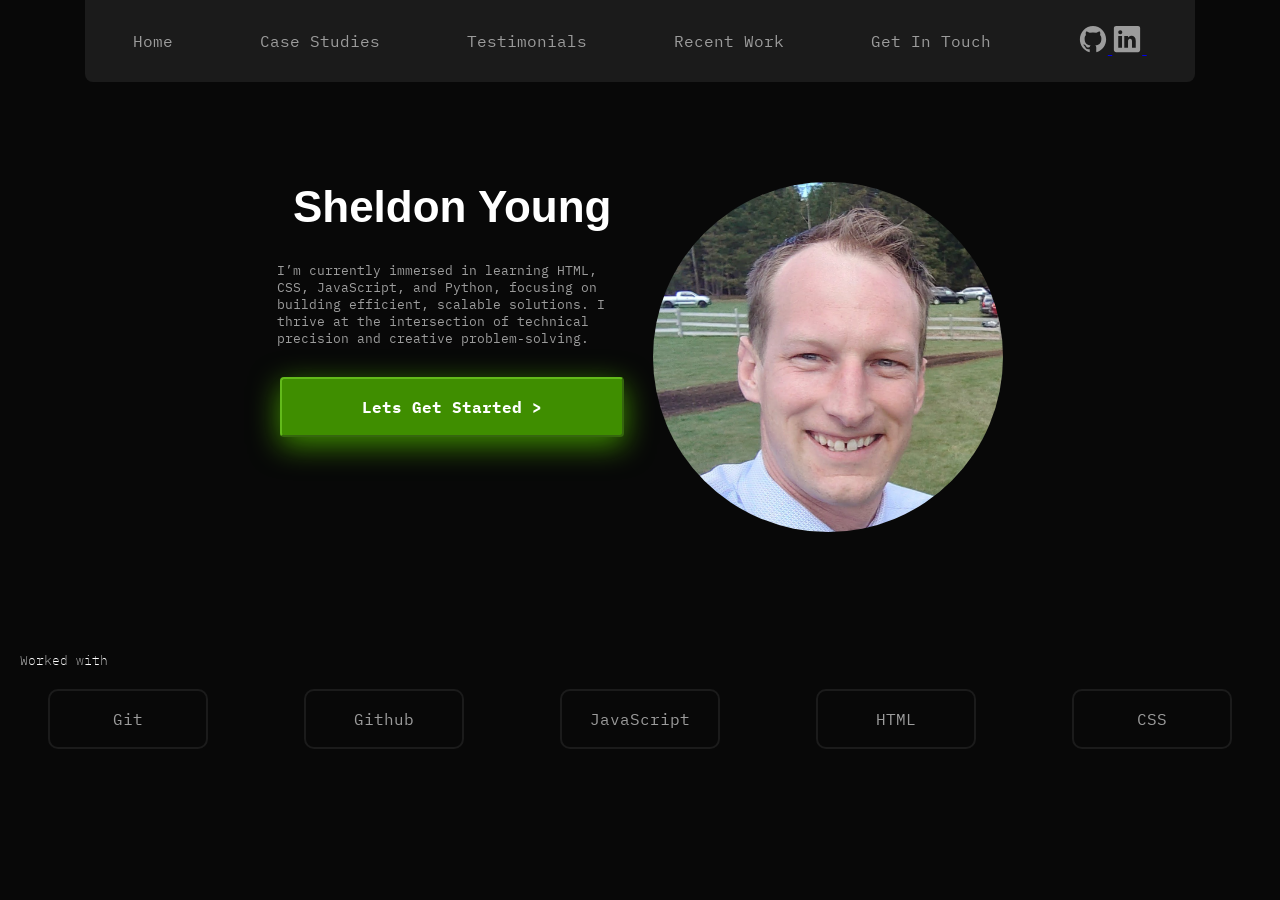
==== index.html @ 8d95f111 "Initial commit: Transform Figma portfolio design into responsive HTML and CSS." ====
<!doctype html>
<html lang="en">
  <head>
    <meta charset="UTF-8" />
    <meta name="viewport" content="width=device-width, initial-scale=1.0" />
    <title>Personal Portfolio</title>
    <link rel="stylesheet" href="/index.css" />
  </head>
  <body>
    <!--Nav Section-->
    <nav class="nav">
      <ul class="links">
        <li><a href="#">home</a></li>
        <li><a href="#">case studies</a></li>
        <li><a href="#">testimonials</a></li>
        <li><a href="#">recent work</a></li>
        <li><a href="#">get in touch</a></li>
        <div>
          <a href="https://github.com/srayoung250">
            <svg
              xmlns="http://www.w3.org/2000/svg"
              class="ionicon"
              viewBox="0 0 512 512"
            >
              <path
                d="M256 32C132.3 32 32 134.9 32 261.7c0 101.5 64.2 187.5 153.2 217.9a17.56 17.56 0 003.8.4c8.3 0 11.5-6.1 11.5-11.4 0-5.5-.2-19.9-.3-39.1a102.4 102.4 0 01-22.6 2.7c-43.1 0-52.9-33.5-52.9-33.5-10.2-26.5-24.9-33.6-24.9-33.6-19.5-13.7-.1-14.1 1.4-14.1h.1c22.5 2 34.3 23.8 34.3 23.8 11.2 19.6 26.2 25.1 39.6 25.1a63 63 0 0025.6-6c2-14.8 7.8-24.9 14.2-30.7-49.7-5.8-102-25.5-102-113.5 0-25.1 8.7-45.6 23-61.6-2.3-5.8-10-29.2 2.2-60.8a18.64 18.64 0 015-.5c8.1 0 26.4 3.1 56.6 24.1a208.21 208.21 0 01112.2 0c30.2-21 48.5-24.1 56.6-24.1a18.64 18.64 0 015 .5c12.2 31.6 4.5 55 2.2 60.8 14.3 16.1 23 36.6 23 61.6 0 88.2-52.4 107.6-102.3 113.3 8 7.1 15.2 21.1 15.2 42.5 0 30.7-.3 55.5-.3 63 0 5.4 3.1 11.5 11.4 11.5a19.35 19.35 0 004-.4C415.9 449.2 480 363.1 480 261.7 480 134.9 379.7 32 256 32z"
              />
            </svg>
          </a>
          <a href="https://www.linkedin.com/in/sheldon-young250/"
            ><svg
              xmlns="http://www.w3.org/2000/svg"
              class="ionicon"
              viewBox="0 0 512 512"
            >
              <path
                d="M444.17 32H70.28C49.85 32 32 46.7 32 66.89v374.72C32 461.91 49.85 480 70.28 480h373.78c20.54 0 35.94-18.21 35.94-38.39V66.89C480.12 46.7 464.6 32 444.17 32zm-273.3 373.43h-64.18V205.88h64.18zM141 175.54h-.46c-20.54 0-33.84-15.29-33.84-34.43 0-19.49 13.65-34.42 34.65-34.42s33.85 14.82 34.31 34.42c-.01 19.14-13.31 34.43-34.66 34.43zm264.43 229.89h-64.18V296.32c0-26.14-9.34-44-32.56-44-17.74 0-28.24 12-32.91 23.69-1.75 4.2-2.22 9.92-2.22 15.76v113.66h-64.18V205.88h64.18v27.77c9.34-13.3 23.93-32.44 57.88-32.44 42.13 0 74 27.77 74 87.64z"
              />
            </svg>
          </a>
          <a href="#"><img /></a>
        </div>
      </ul>
    </nav>
    <!--Hero Section-->
    <div class="hero">
      <div class="info">
        <h1>sheldon young</h1>
        <p>
          I’m currently immersed in learning HTML, CSS, JavaScript, and Python,
          focusing on building efficient, scalable solutions. I thrive at the
          intersection of technical precision and creative problem-solving.
        </p>
        <button>lets get started ></button>
      </div>
      <img src="/assets/Sheldon.JPG" />
    </div>
    <!--Section-->
    <div class="container">
      <h2>Worked with</h2>
      <div class="section">
        <p>Git</p>
        <p>Github</p>
        <p>JavaScript</p>
        <p>HTML</p>
        <p>CSS</p>
      </div>
    </div>
  </body>
</html>
---- index.css ----
@import url("https://fonts.googleapis.com/css2?family=Archivo+Black&family=Great+Vibes&family=IBM+Plex+Mono:ital,wght@0,100;0,200;0,300;0,400;0,500;0,600;0,700;1,100;1,200;1,300;1,400;1,500;1,600;1,700&family=Italiana&family=Italianno&family=Montserrat:ital,wght@0,100..900;1,100..900&family=Parisienne&family=Roboto:ital,wght@0,100..900;1,100..900&display=swap");
* {
  box-sizing: border-box;
  margin: 0;
  padding: 0;
  font-family: sans-serif;
}
body {
  background: #080808;
  display: flex;
  flex-direction: column;
}
:root {
  --primary-clr: #080808;
  --nav-bar: #1b1b1b;
  --second-clr: #ffffff;
  --text-color: #9c9c9c;
  --main-font: "IBM Plex Mono", monospace;
}
.nav {
  background-color: var(--nav-bar);
  margin: 0 85px 0 85px;
  border-bottom-left-radius: 8px;
  border-bottom-right-radius: 8px;
}
.nav .links {
  display: flex;
  align-items: center;
  flex-direction: row;
  gap: clamp(0.0625rem, 3vw, 2.5rem);
  list-style-type: none;
  padding: 24px;
  justify-content: space-around;
}
.nav .links li a {
  text-decoration: none;
  list-style-type: none;
  color: var(--text-color);
  font-family: var(--main-font);
  text-transform: capitalize;
  white-space: nowrap;
  font-size: clamp(0.675rem, 2vw, 1rem);
}
.nav .links svg {
  fill: var(--text-color);
  width: 30px;
  height: 30px;
}

/*____________________________________________________________
Hero Section
______________________________________________________________*/
.hero {
  display: flex;
  justify-content: center;
  gap: clamp(1rem, 2vw, 5rem);
  padding: 100px;
}
.hero img {
  display: block;
  height: 350px;
  width: 350px;
  border-radius: 50%;
  object-fit: cover;
  object-position: center top;
  flex-shrink: 0;
}
.hero .info {
  display: flex;
  flex-direction: column;
  align-items: center;
  gap: 30px;
}
.hero h1 {
  color: var(--second-clr);
  font-family: "Raleway", sans-serif;
  text-transform: capitalize;
  font-size: 44px;
  font-weight: 800;
}
.hero p {
  display: block;
  width: 350px;
  color: var(--text-color);
  font-family: "IBM Plex Mono", monospace;
  font-size: clamp(0.5rem, 2vw, 0.8rem);
}
.hero button {
  background-color: #3f8e00;
  color: var(--second-clr);
  font-family: var(--main-font);
  text-transform: capitalize;
  font-weight: 700;
  font-size: 16px;
  border-radius: 4px;
  white-space: nowrap;
  height: 60px;
  width: 344px;
  box-shadow: #3f8e00 0px 8px 30px;
  border-color: #62ba1b;
}
/*____________________________________________________________
Section
______________________________________________________________*/
.container {
}
.container .section {
  display: flex;
  flex-direction: row;
  justify-content: space-around;
}
.container h2 {
  font-family: var(--main-font);
  color: var(--second-clr);
  font-weight: 200;
  font-size: clamp(0.5rem, 2vw, 0.8rem);
  padding: 20px;
}
.container .section p {
  width: 160px;
  height: 60px;
  font-family: var(--main-font);
  color: var(--text-color);
  display: flex;
  align-items: center;
  justify-content: center;
  border: 2px;
  border-color: var(--nav-bar);
  border-radius: 10px;
  border-style: solid;
}
/*____________________________________________________________
Mobile Nav
______________________________________________________________*/

@media (max-width: 1000px) {
  .nav .links li {
    display: none;
  }
  .nav .links svg {
    justify-content: left;
  }
}
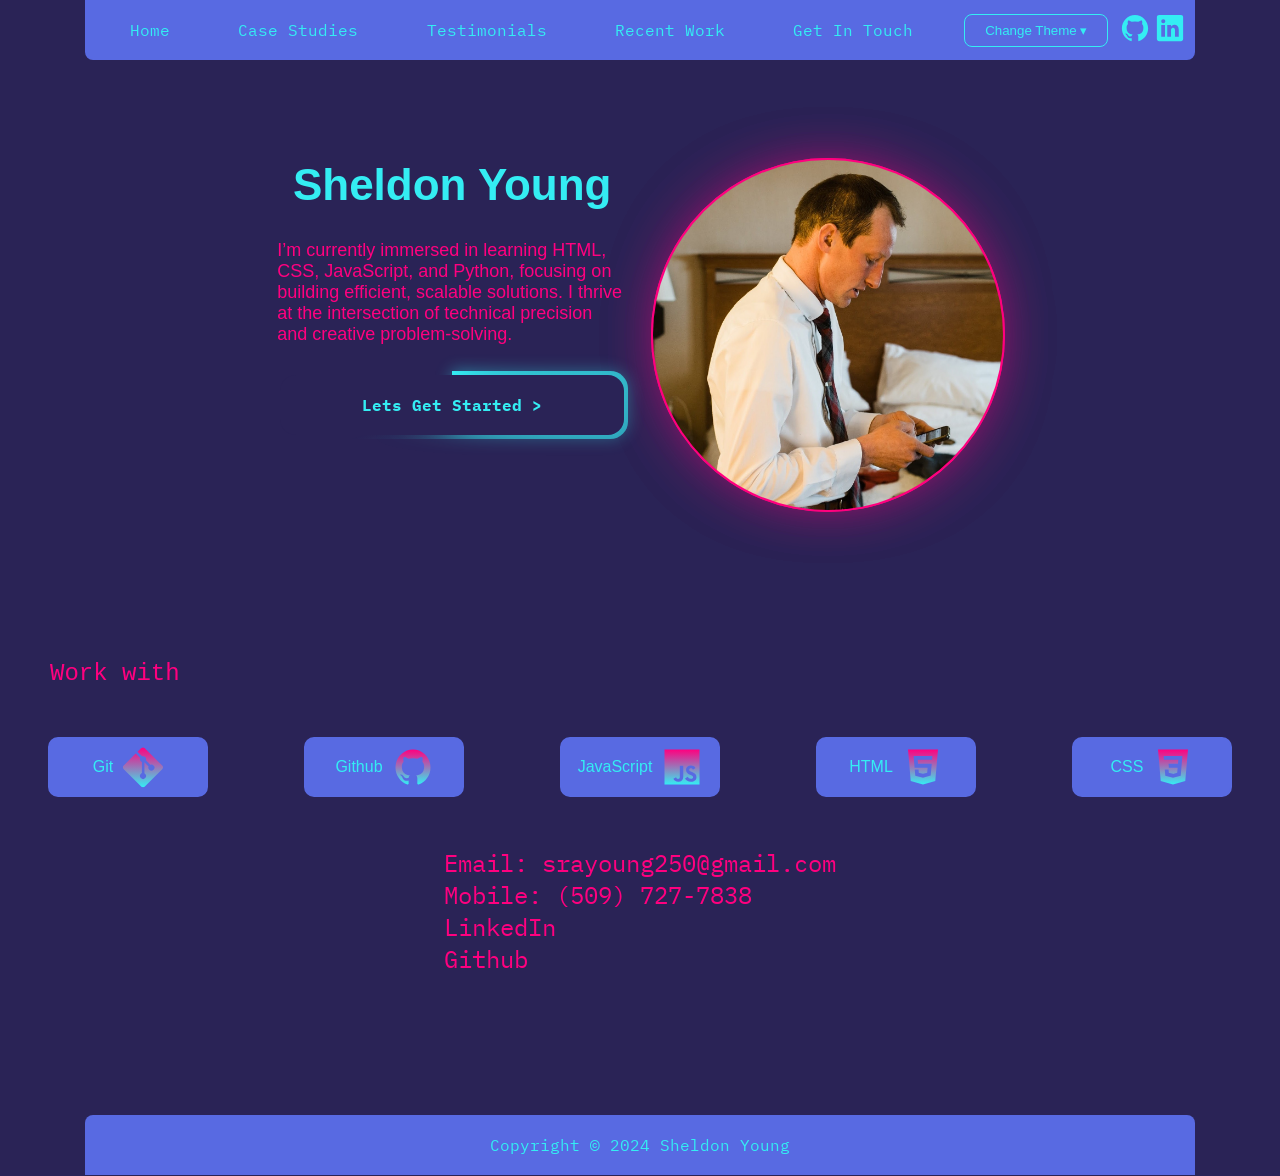
==== commit 69472b53: "Fixed dropdown menu persistence by removing margin gaps and corrected button centering using Flexbox" ====
--- a/index.html
+++ b/index.html
@@ -7,6 +7,25 @@
     <link rel="stylesheet" href="/index.css" />
   </head>
   <body>
+    <!--SVG Skeleton-->
+    <svg width="0" height="0" style="position: absolute">
+      <defs>
+        <!-- 1. The ID allows CSS to reference it -->
+        <!-- 2. x1, y1, x2, y2 define the direction (0 to 100%) -->
+        <linearGradient
+          id="my-dynamic-gradient"
+          x1="0%"
+          y1="0%"
+          x2="0%"
+          y2="100%"
+        >
+          <!-- 3. You need a <stop> element for each color point -->
+          <stop class="stop-start" offset="0%" />
+          <stop class="stop-end" offset="100%" />
+        </linearGradient>
+      </defs>
+    </svg>
+    <!--SVG Skeleton End-->
     <!--Nav Section-->
     <nav class="nav">
       <ul class="links">
@@ -15,32 +34,46 @@
         <li><a href="#">testimonials</a></li>
         <li><a href="#">recent work</a></li>
         <li><a href="#">get in touch</a></li>
-        <div>
-          <a href="https://github.com/srayoung250">
-            <svg
-              xmlns="http://www.w3.org/2000/svg"
-              class="ionicon"
-              viewBox="0 0 512 512"
-            >
-              <path
-                d="M256 32C132.3 32 32 134.9 32 261.7c0 101.5 64.2 187.5 153.2 217.9a17.56 17.56 0 003.8.4c8.3 0 11.5-6.1 11.5-11.4 0-5.5-.2-19.9-.3-39.1a102.4 102.4 0 01-22.6 2.7c-43.1 0-52.9-33.5-52.9-33.5-10.2-26.5-24.9-33.6-24.9-33.6-19.5-13.7-.1-14.1 1.4-14.1h.1c22.5 2 34.3 23.8 34.3 23.8 11.2 19.6 26.2 25.1 39.6 25.1a63 63 0 0025.6-6c2-14.8 7.8-24.9 14.2-30.7-49.7-5.8-102-25.5-102-113.5 0-25.1 8.7-45.6 23-61.6-2.3-5.8-10-29.2 2.2-60.8a18.64 18.64 0 015-.5c8.1 0 26.4 3.1 56.6 24.1a208.21 208.21 0 01112.2 0c30.2-21 48.5-24.1 56.6-24.1a18.64 18.64 0 015 .5c12.2 31.6 4.5 55 2.2 60.8 14.3 16.1 23 36.6 23 61.6 0 88.2-52.4 107.6-102.3 113.3 8 7.1 15.2 21.1 15.2 42.5 0 30.7-.3 55.5-.3 63 0 5.4 3.1 11.5 11.4 11.5a19.35 19.35 0 004-.4C415.9 449.2 480 363.1 480 261.7 480 134.9 379.7 32 256 32z"
-              />
-            </svg>
-          </a>
-          <a href="https://www.linkedin.com/in/sheldon-young250/"
-            ><svg
-              xmlns="http://www.w3.org/2000/svg"
-              class="ionicon"
-              viewBox="0 0 512 512"
-            >
-              <path
-                d="M444.17 32H70.28C49.85 32 32 46.7 32 66.89v374.72C32 461.91 49.85 480 70.28 480h373.78c20.54 0 35.94-18.21 35.94-38.39V66.89C480.12 46.7 464.6 32 444.17 32zm-273.3 373.43h-64.18V205.88h64.18zM141 175.54h-.46c-20.54 0-33.84-15.29-33.84-34.43 0-19.49 13.65-34.42 34.65-34.42s33.85 14.82 34.31 34.42c-.01 19.14-13.31 34.43-34.66 34.43zm264.43 229.89h-64.18V296.32c0-26.14-9.34-44-32.56-44-17.74 0-28.24 12-32.91 23.69-1.75 4.2-2.22 9.92-2.22 15.76v113.66h-64.18V205.88h64.18v27.77c9.34-13.3 23.93-32.44 57.88-32.44 42.13 0 74 27.77 74 87.64z"
-              />
-            </svg>
-          </a>
-          <a href="#"><img /></a>
+      </ul>
+      <div class="dropdown">
+        <button class="dropbtn">Change Theme ▾</button>
+        <div class="dropdown-content">
+          <button onclick="setTheme('default')">Cyberpunk</button>
+          <button onclick="setTheme('modern')">Modern</button>
+          <button onclick="setTheme('forest')">Forest</button>
+          <button onclick="setTheme('sunset')">Sunset</button>
         </div>
-      </ul>
+      </div>
+      <div class="icons">
+        <a href="https://github.com/srayoung250">
+          <svg
+            xmlns="http://www.w3.org/2000/svg"
+            class="ionicon"
+            viewBox="0 0 512 512"
+          >
+            <path
+              d="M256 32C132.3 32 32 134.9 32 261.7c0 101.5 64.2 187.5 153.2 217.9a17.56 17.56 0 003.8.4c8.3 0 11.5-6.1 11.5-11.4 0-5.5-.2-19.9-.3-39.1a102.4 102.4 0 01-22.6 2.7c-43.1 0-52.9-33.5-52.9-33.5-10.2-26.5-24.9-33.6-24.9-33.6-19.5-13.7-.1-14.1 1.4-14.1h.1c22.5 2 34.3 23.8 34.3 23.8 11.2 19.6 26.2 25.1 39.6 25.1a63 63 0 0025.6-6c2-14.8 7.8-24.9 14.2-30.7-49.7-5.8-102-25.5-102-113.5 0-25.1 8.7-45.6 23-61.6-2.3-5.8-10-29.2 2.2-60.8a18.64 18.64 0 015-.5c8.1 0 26.4 3.1 56.6 24.1a208.21 208.21 0 01112.2 0c30.2-21 48.5-24.1 56.6-24.1a18.64 18.64 0 015 .5c12.2 31.6 4.5 55 2.2 60.8 14.3 16.1 23 36.6 23 61.6 0 88.2-52.4 107.6-102.3 113.3 8 7.1 15.2 21.1 15.2 42.5 0 30.7-.3 55.5-.3 63 0 5.4 3.1 11.5 11.4 11.5a19.35 19.35 0 004-.4C415.9 449.2 480 363.1 480 261.7 480 134.9 379.7 32 256 32z"
+            />
+          </svg>
+        </a>
+        <a href="https://www.linkedin.com/in/sheldon-young250/"
+          ><svg
+            xmlns="http://www.w3.org/2000/svg"
+            class="ionicon"
+            viewBox="0 0 512 512"
+          >
+            <path
+              d="M444.17 32H70.28C49.85 32 32 46.7 32 66.89v374.72C32 461.91 49.85 480 70.28 480h373.78c20.54 0 35.94-18.21 35.94-38.39V66.89C480.12 46.7 464.6 32 444.17 32zm-273.3 373.43h-64.18V205.88h64.18zM141 175.54h-.46c-20.54 0-33.84-15.29-33.84-34.43 0-19.49 13.65-34.42 34.65-34.42s33.85 14.82 34.31 34.42c-.01 19.14-13.31 34.43-34.66 34.43zm264.43 229.89h-64.18V296.32c0-26.14-9.34-44-32.56-44-17.74 0-28.24 12-32.91 23.69-1.75 4.2-2.22 9.92-2.22 15.76v113.66h-64.18V205.88h64.18v27.77c9.34-13.3 23.93-32.44 57.88-32.44 42.13 0 74 27.77 74 87.64z"
+            />
+          </svg>
+        </a>
+        <a href="#"><img /></a>
+      </div>
+      <div class="hamburger">
+        <span class="bar"></span>
+        <span class="bar"></span>
+        <span class="bar"></span>
+      </div>
     </nav>
     <!--Hero Section-->
     <div class="hero">
@@ -53,18 +86,108 @@
         </p>
         <button>lets get started ></button>
       </div>
-      <img src="/assets/Sheldon.JPG" />
+      <div class="img">
+        <img src="/assets/Sheldon working.jpg" />
+      </div>
     </div>
     <!--Section-->
     <div class="container">
-      <h2>Worked with</h2>
+      <h2>Work with</h2>
       <div class="section">
-        <p>Git</p>
-        <p>Github</p>
-        <p>JavaScript</p>
-        <p>HTML</p>
-        <p>CSS</p>
+        <div class="card">
+          <p>
+            Git<svg
+              xmlns="http://www.w3.org/2000/svg"
+              width="92pt"
+              height="92pt"
+              viewBox="0 0 92 92"
+            >
+              <defs>
+                <clipPath id="a">
+                  <path d="M0 .113h91.887V92H0Zm0 0" />
+                </clipPath>
+              </defs>
+              <g clip-path="url(#a)">
+                <path
+                  style="stroke: none; fill-rule: nonzero; fill-opacity: 1"
+                  d="M90.156 41.965 50.036 1.848a5.918 5.918 0 0 0-8.372 0l-8.328 8.332 10.566 10.566a7.03 7.03 0 0 1 7.23 1.684 7.034 7.034 0 0 1 1.669 7.277l10.187 10.184a7.028 7.028 0 0 1 7.278 1.672 7.04 7.04 0 0 1 0 9.957 7.05 7.05 0 0 1-9.965 0 7.044 7.044 0 0 1-1.528-7.66l-9.5-9.497V59.36a7.04 7.04 0 0 1 1.86 11.29 7.04 7.04 0 0 1-9.957 0 7.04 7.04 0 0 1 0-9.958 7.06 7.06 0 0 1 2.304-1.539V33.926a7.049 7.049 0 0 1-3.82-9.234L29.242 14.272 1.73 41.777a5.925 5.925 0 0 0 0 8.371L41.852 90.27a5.925 5.925 0 0 0 8.37 0l39.934-39.934a5.925 5.925 0 0 0 0-8.371"
+                />
+              </g>
+            </svg>
+          </p>
+        </div>
+        <div class="card">
+          <p>
+            Github<svg
+              xmlns="http://www.w3.org/2000/svg"
+              class="ionicon"
+              viewBox="0 0 512 512"
+            >
+              <path
+                d="M256 32C132.3 32 32 134.9 32 261.7c0 101.5 64.2 187.5 153.2 217.9a17.56 17.56 0 003.8.4c8.3 0 11.5-6.1 11.5-11.4 0-5.5-.2-19.9-.3-39.1a102.4 102.4 0 01-22.6 2.7c-43.1 0-52.9-33.5-52.9-33.5-10.2-26.5-24.9-33.6-24.9-33.6-19.5-13.7-.1-14.1 1.4-14.1h.1c22.5 2 34.3 23.8 34.3 23.8 11.2 19.6 26.2 25.1 39.6 25.1a63 63 0 0025.6-6c2-14.8 7.8-24.9 14.2-30.7-49.7-5.8-102-25.5-102-113.5 0-25.1 8.7-45.6 23-61.6-2.3-5.8-10-29.2 2.2-60.8a18.64 18.64 0 015-.5c8.1 0 26.4 3.1 56.6 24.1a208.21 208.21 0 01112.2 0c30.2-21 48.5-24.1 56.6-24.1a18.64 18.64 0 015 .5c12.2 31.6 4.5 55 2.2 60.8 14.3 16.1 23 36.6 23 61.6 0 88.2-52.4 107.6-102.3 113.3 8 7.1 15.2 21.1 15.2 42.5 0 30.7-.3 55.5-.3 63 0 5.4 3.1 11.5 11.4 11.5a19.35 19.35 0 004-.4C415.9 449.2 480 363.1 480 261.7 480 134.9 379.7 32 256 32z"
+              />
+            </svg>
+          </p>
+        </div>
+        <div class="card">
+          <p>
+            JavaScript<svg
+              xmlns="http://www.w3.org/2000/svg"
+              class="ionicon"
+              viewBox="0 0 512 512"
+            >
+              <path
+                d="M32 32v448h448V32zm240 348c0 43.61-25.76 64.87-63.05 64.87-33.68 0-53.23-17.44-63.15-38.49l34.28-20.75c6.61 11.73 11.63 21.65 26.06 21.65 12 0 21.86-5.41 21.86-26.46V240h44zm99.35 63.87c-39.09 0-64.35-17.64-76.68-42L329 382c9 14.74 20.75 24.56 41.5 24.56 17.44 0 27.57-7.72 27.57-19.75 0-14.43-10.43-19.54-29.68-28l-10.52-4.52c-30.38-12.92-50.52-29.16-50.52-63.45 0-31.57 24.05-54.63 61.64-54.63 26.77 0 46 8.32 59.85 32.68L396 290c-7.22-12.93-15-18-27.06-18-12.33 0-20.15 7.82-20.15 18 0 12.63 7.82 17.74 25.86 25.56l10.52 4.51c35.79 15.34 55.94 31 55.94 66.16.01 37.9-29.76 57.64-69.76 57.64z"
+              />
+            </svg>
+          </p>
+        </div>
+        <div class="card">
+          <p>
+            HTML
+            <svg
+              xmlns="http://www.w3.org/2000/svg"
+              class="ionicon"
+              viewBox="0 0 512 512"
+            >
+              <path
+                d="M64 32l34.94 403.21L255.77 480 413 435.15 448 32zm308 132H188l4 51h176l-13.51 151.39L256 394.48l-98.68-28-6.78-77.48h48.26l3.42 39.29L256 343.07l53.42-14.92L315 264H148l-12.59-149.59H376.2z"
+              />
+            </svg>
+          </p>
+        </div>
+        <div class="card">
+          <p>
+            CSS<svg
+              xmlns="http://www.w3.org/2000/svg"
+              class="ionicon"
+              viewBox="0 0 512 512"
+            >
+              <path
+                d="M64 32l35 403.22L255.77 480 413 435.15 448 32zm290.68 334.9L256.07 395l-98.46-28.24-6.75-77.76h48.26l3.43 39.56 53.59 15.16.13.28 53.47-14.85 5.64-64.15H203l-4-50h120.65l4.35-51H140l-4-49h240.58z"
+              />
+            </svg>
+          </p>
+        </div>
+      </div>
+      <div class="contact">
+        <ul class="contact_info">
+          <li>
+            <a href="mailto:srayoung250@gmail.com"
+              >Email: srayoung250@gmail.com</a
+            >
+          </li>
+          <li><a href="tel:509-727-7838">Mobile: (509) 727-7838</a></li>
+          <li>
+            <a href="https://www.linkedin.com/in/sheldon-young250">LinkedIn</a>
+          </li>
+          <li><a href="https://github.com/srayoung250">Github</a></li>
+        </ul>
       </div>
     </div>
+    <footer>
+      <p>Copyright &copy; 2024 Sheldon Young</p>
+    </footer>
   </body>
+  <script src="/javascript.js"></script>
 </html>
--- a/index.css
+++ b/index.css
@@ -5,23 +5,99 @@
   padding: 0;
   font-family: sans-serif;
 }
+
+/* Theme 1: Cyberpunk (Neon) */
+:root {
+  --color-bg: #2a2356;
+  --color-button: #2a2356;
+  --color-primary-hover: #ff0099;
+  --nav-bar: #586ae2;
+  --color-text: #34edf3;
+  --color-text-accent: #ff007f;
+  --main-font: "IBM Plex Mono", monospace;
+  --secondary-font: "raleway", sans-serif;
+  --primary-color: #ff007f;
+  --secondary-color: #34edf3;
+  --effect: #34edf3;
+  --angle-transparency: transparent 70%;
+  --angle-transparency-hover: transparent 70%;
+  --transition: 1s;
+  --nav-links: polygon(15% 0, 100% 0, 85% 100%, 0 100%);
+  --border-nav: 0;
+}
+/* Theme 3: Modern*/
+[data-theme="modern"] {
+  --color-bg: #f8fafc;
+  --color-button: #2563eb;
+  --color-primary-hover: #1d4ed8;
+  --nav-bar: #c7c7c7;
+  --color-text: #0f172a;
+  --color-text-accent: #64748b;
+  --main-font: "Montserrat", sans-serif;
+  --secondary-font: "raleway", sans-serif;
+  --primary-color: #2563eb;
+  --secondary-color: #2563eb;
+  --effect: #2563eb;
+  --angle-transparency: 100%;
+  --angle-transparency-hover: 100%;
+  --transition: 0.5s;
+  --nav-links: 0;
+  --border-nav: 1.5rem;
+}
+
+/* Theme 3: Forest (Nature) */
+[data-theme="forest"] {
+  --primary-clr: #2d5a27;
+  --secondary-clr: #92ba92;
+  --nav-bar: #1b1b1b;
+  --text-color: #1a2e1a;
+  --main-font: "great vibes", monospace;
+  --primary-color: red;
+  --secondary-color: blue;
+}
+
+/* Theme 4: Sunset (Warm) */
+[data-theme="sunset"] {
+  --primary-clr: #ff5f6d;
+  --secondary-clr: #ffc371;
+  --nav-bar: #1b1b1b;
+  --text-color: #4a1e1e;
+  --main-font: "IBM Plex Mono", monospace;
+  --primary-color: red;
+  --secondary-color: blue;
+}
+
 body {
-  background: #080808;
+  background: var(--color-bg);
   display: flex;
   flex-direction: column;
-}
-:root {
-  --primary-clr: #080808;
-  --nav-bar: #1b1b1b;
-  --second-clr: #ffffff;
-  --text-color: #9c9c9c;
-  --main-font: "IBM Plex Mono", monospace;
+  transition:
+    background-color 0.4s ease,
+    color 0.4s ease;
+}
+
+.stop-start {
+  stop-color: var(--primary-color);
+  transition: stop-color 0.4s ease;
+}
+
+.stop-end {
+  stop-color: var(--secondary-color);
+  transition: stop-color 0.4s ease;
 }
 .nav {
+  position: sticky;
+  top: 0;
   background-color: var(--nav-bar);
   margin: 0 85px 0 85px;
   border-bottom-left-radius: 8px;
   border-bottom-right-radius: 8px;
+  width: auto;
+  height: 60px;
+  display: flex;
+  align-items: center;
+  justify-content: space-around;
+  z-index: 2;
 }
 .nav .links {
   display: flex;
@@ -35,18 +111,108 @@
 .nav .links li a {
   text-decoration: none;
   list-style-type: none;
-  color: var(--text-color);
+  color: var(--color-text);
   font-family: var(--main-font);
   text-transform: capitalize;
   white-space: nowrap;
   font-size: clamp(0.675rem, 2vw, 1rem);
-}
-.nav .links svg {
-  fill: var(--text-color);
+  transition: 0.5s ease;
+  border-radius: var(--border-nav);
+  padding: 5px 15px;
+  clip-path: var(--nav-links);
+}
+.nav .links li a:hover {
+  background-color: var(--color-primary-hover);
+  color: var(--color-bg);
+}
+.nav .icons a {
+  text-decoration: none;
+}
+.nav .icons svg {
+  fill: var(--color-text);
   width: 30px;
   height: 30px;
-}
-
+  transition: 0.5s ease;
+}
+
+.nav .hamburger {
+  display: none;
+  flex-direction: column;
+  width: 30px;
+  height: 30px;
+  gap: 5px;
+  cursor: pointer;
+}
+.nav .hamburger span {
+  width: 30px;
+  height: 3px;
+  background-color: var(--color-text);
+  transition: 0.5s ease;
+}
+.dropdown {
+  position: relative;
+  display: inline-block;
+}
+.dropbtn {
+  background-color: var(--nav-bar);
+  color: var(--color-text);
+  padding: 5px 16px;
+  border-width: 1px;
+  border-color: var(--color-text);
+  cursor: pointer;
+  border-radius: 0.5rem;
+  padding: 8px 20px 8px 20px;
+  border-style: solid;
+}
+.dropdown .dropdown-content {
+  display: none;
+  flex-direction: column;
+  align-items: center;
+  position: absolute;
+  background-color: var(--nav-bar);
+  min-width: 160px;
+  box-shadow: 0px 8px 16px rgba(0, 0, 0, 0.2);
+  z-index: 3;
+  border: 4px solid var(--nav-bar);
+}
+.dropdown:hover .dropdown-content {
+  display: flex;
+  margin-block-start: 1em;
+  margin-block-end: 1em;
+  unicode-bidi: isolate;
+  border-radius: 0.5rem;
+  translate: -3% -0%;
+}
+.dropdown-content::before {
+  content: "";
+  position: absolute;
+  top: -20px;
+  left: 0;
+  width: 100%;
+  height: 20px;
+  background: transparent;
+}
+
+.dropdown-content button:hover {
+  background-color: var(--color-primary-hover);
+  color: white;
+  display: flex;
+  flex-direction: column;
+}
+.dropdown .dropdown-content button {
+  padding: 1em;
+  font-size: 1rem;
+  font-family: var(--main-font);
+  border: none;
+  border-radius: 0.5rem;
+  border-width: 1px;
+  background-color: transparent;
+  color: var(--color-text);
+}
+.dropdown .dropdown-content button:hover {
+  background-color: var(--color-primary-hover);
+  color: var(--color-bg);
+}
 /*____________________________________________________________
 Hero Section
 ______________________________________________________________*/
@@ -62,8 +228,31 @@
   width: 350px;
   border-radius: 50%;
   object-fit: cover;
-  object-position: center top;
+  object-position: center;
   flex-shrink: 0;
+  transition: 1s ease;
+}
+.hero .img {
+  position: relative;
+}
+.hero .img::before,
+.hero .img::after {
+  content: "";
+  position: absolute;
+  width: 100%;
+  height: 100%;
+  background: var(--primary-color);
+  box-shadow: 0px 0px 75px -35px var(--primary-color);
+  top: 50%;
+  left: 50%;
+  translate: -50% -50%;
+  z-index: -1;
+  padding: 2px;
+  border-radius: 50%;
+}
+.hero img::before {
+  filter: blur(0.5rem);
+  opacity: 0.5;
 }
 .hero .info {
   display: flex;
@@ -72,8 +261,8 @@
   gap: 30px;
 }
 .hero h1 {
-  color: var(--second-clr);
-  font-family: "Raleway", sans-serif;
+  color: var(--color-text);
+  font-family: var(--secondary-font);
   text-transform: capitalize;
   font-size: 44px;
   font-weight: 800;
@@ -81,28 +270,85 @@
 .hero p {
   display: block;
   width: 350px;
-  color: var(--text-color);
-  font-family: "IBM Plex Mono", monospace;
-  font-size: clamp(0.5rem, 2vw, 0.8rem);
+  color: var(--color-text-accent);
+  font-family: var(--secondary-font);
+  font-size: 1.125rem;
+  transition: 0.5s ease;
 }
 .hero button {
-  background-color: #3f8e00;
-  color: var(--second-clr);
+  background-color: var(--color-button);
+  color: var(--color-text);
   font-family: var(--main-font);
   text-transform: capitalize;
   font-weight: 700;
   font-size: 16px;
-  border-radius: 4px;
+  border-radius: 1rem;
   white-space: nowrap;
   height: 60px;
   width: 344px;
-  box-shadow: #3f8e00 0px 8px 30px;
-  border-color: #62ba1b;
+  border-color: none;
+  position: relative;
+  border-style: none;
+  z-index: 1;
+  transform-style: preserve-3d;
+  transition: var(--transition);
+}
+@property --angle {
+  syntax: "<angle>";
+  initial-value: 0deg;
+  inherits: false;
+}
+.hero button::after,
+.hero button::before {
+  content: "";
+  position: absolute;
+  background-image: conic-gradient(
+    from var(--angle),
+    var(--effect),
+    var(--angle-transparency)
+  );
+  translate: -50% -50% -1px;
+  top: 50%;
+  left: 50%;
+  width: calc(100% + 8px);
+  height: calc(100% + 8px);
+  border-radius: 1.1rem;
+  z-index: -1;
+  animation: 3s spin linear infinite;
+  pointer-events: none;
+}
+
+.hero button::before {
+  filter: blur(0.5rem);
+  opacity: 0.5;
+}
+
+@keyframes spin {
+  from {
+    --angle: 0deg;
+  }
+  to {
+    --angle: 360deg;
+  }
+}
+.hero button:hover {
+  background-color: var(--color-primary-hover);
+  color: var(--color-bg);
+}
+.hero button:hover::after,
+.hero button:hover::before {
+  background-image: conic-gradient(
+    from var(--angle),
+    var(--effect),
+    var(--angle-transparency-hover)
+  );
 }
 /*____________________________________________________________
 Section
 ______________________________________________________________*/
 .container {
+  padding: 0 0 50px;
+  flex-grow: 1;
 }
 .container .section {
   display: flex;
@@ -111,16 +357,17 @@
 }
 .container h2 {
   font-family: var(--main-font);
-  color: var(--second-clr);
-  font-weight: 200;
-  font-size: clamp(0.5rem, 2vw, 0.8rem);
-  padding: 20px;
-}
-.container .section p {
+  color: var(--color-text-accent);
+  font-weight: 300;
+  font-size: 1.5rem;
+  padding: 50px;
+}
+.container .section .card {
   width: 160px;
   height: 60px;
   font-family: var(--main-font);
-  color: var(--text-color);
+  color: var(--color-text);
+  background-color: var(--nav-bar);
   display: flex;
   align-items: center;
   justify-content: center;
@@ -128,16 +375,139 @@
   border-color: var(--nav-bar);
   border-radius: 10px;
   border-style: solid;
+  position: relative;
+}
+.container .section .card p {
+  display: flex;
+  align-items: center;
+  justify-content: center;
+  position: absolute;
+}
+.container .section .card::after,
+.container .section .card::before {
+  content: "";
+  position: absolute;
+  width: 100%;
+  height: 100%;
+  background-image: var(--primary-color);
+  top: 50%;
+  left: 50%;
+  translate: -50% -50%;
+  z-index: -1;
+  padding: 3px;
+  border-radius: 10px;
+}
+
+.container .section svg {
+  fill: url(#my-dynamic-gradient);
+  stop-color: red;
+  width: 50px;
+  padding-left: 10px;
+}
+
+/*____________________________________________________________
+Contact
+______________________________________________________________*/
+.contact {
+  padding: 50px 0 90px 0px;
+  display: flex;
+  justify-content: center;
+}
+.contact .contact_info li {
+  list-style: none;
+}
+.contact .contact_info a {
+  text-decoration: none;
+  font-family: var(--main-font);
+  color: var(--color-text-accent);
+  display: flex;
+  flex-direction: row;
+  font-size: 1.5rem;
+}
+.contact .contact_info a:hover {
+  color: var(--color-text);
+  transition: 1s;
+}
+/*____________________________________________________________
+Footer
+______________________________________________________________*/
+footer {
+  flex-shrink: 0;
+  background-color: var(--nav-bar);
+  margin: 0 85px 0 85px;
+  border-top-left-radius: 8px;
+  border-top-right-radius: 8px;
+  width: auto;
+  height: 60px;
+  display: flex;
+  align-items: center;
+  justify-content: space-around;
+  z-index: 2;
+}
+footer p {
+  font-family: var(--main-font);
+  color: var(--color-text);
 }
 /*____________________________________________________________
 Mobile Nav
 ______________________________________________________________*/
-
-@media (max-width: 1000px) {
-  .nav .links li {
+.nav .links.active {
+  display: flex;
+  position: fixed;
+  top: 0;
+  right: 0;
+  height: 100vh;
+  width: 50%;
+  padding: 100px 20px;
+  background-color: rgb(from var(--nav-bar) r g b / 0.95);
+  box-shadow: -2px 0 5px rgba(0, 0, 0, 0.1);
+  z-index: 9;
+  flex-direction: column;
+  justify-content: flex-start;
+}
+.nav .hamburger.active .bar:nth-child(2) {
+  opacity: 0;
+}
+.nav .hamburger.active .bar:nth-child(1) {
+  transform: translateY(8px) rotate(45deg);
+}
+.nav .hamburger.active .bar:nth-child(3) {
+  transform: translateY(-8px) rotate(-45deg);
+}
+
+@media (max-width: 1200px) {
+  .nav .links {
     display: none;
   }
-  .nav .links svg {
-    justify-content: left;
-  }
-}
+  .nav {
+    justify-content: space-between;
+    padding: 30px;
+  }
+  .nav .hamburger {
+    display: flex;
+    z-index: 12;
+  }
+  .hero {
+    flex-direction: column;
+    justify-content: center;
+    align-items: center;
+    gap: clamp(2rem, 2vw, 4rem);
+    transition: 0.5s ease;
+  }
+  .container .section {
+    display: flex;
+    flex-direction: column;
+    justify-content: center;
+    align-items: center;
+    gap: clamp(2rem, 2vw, 4rem);
+  }
+}
+
+@media (max-width: 600px) {
+  .nav .links.active {
+    width: 100%;
+  }
+  .nav .links li a {
+    font-size: 24px;
+  }
+}
